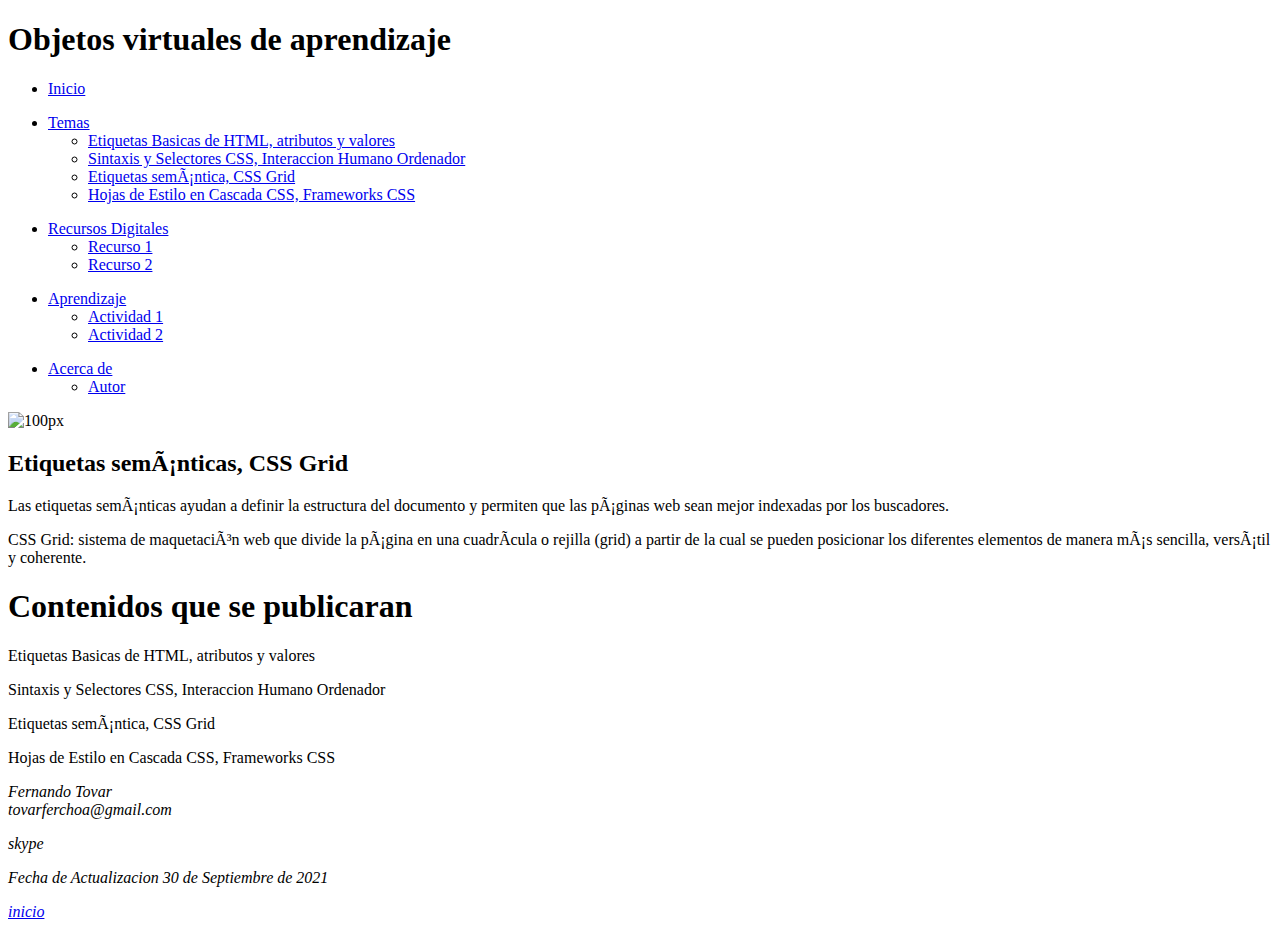
==== desing.html @ 3841361e "Add files via upload" ====
<!DOCTYPE html>
<html lang=”en”>
<head>
    <meta charset=”UTF-8″ />
    <!--<link rel="stylesheet" href="estilos.css">-->
    
</head>
<body>
    <header>
        <h1>Objetos virtuales de aprendizaje</h1>
   
<nav>
    <ul>

    <p><li><a href="/es">Inicio</a></li></p>
    <li><a href="/es">Temas</a>
    <ul>
        <li><a href="/es">Etiquetas Basicas de HTML, atributos y valores</a></li>
        <li><a href="/es">Sintaxis y Selectores CSS, Interaccion Humano Ordenador</a></li>
        <li><a href="/es">Etiquetas semántica, CSS Grid</a></li>
        <li><a href="/es">Hojas de Estilo en Cascada CSS, Frameworks CSS</a></li>
        
    </ul></li>

    <p><li><a href="/es">Recursos Digitales</a>
    <ul>
        <li><a href="/es">Recurso 1</a></li>
        <li><a href="/es">Recurso 2</a></li></p>
        
    </ul></li>

    <p><li><a href="/es">Aprendizaje</a>
    <ul>
        <li><a href="/es">Actividad 1</a></li>
        <li><a href="/es">Actividad 2</a></li></p>
        
    </ul></li>

    <p><li><a href="/es">Acerca de</a></li>
    <ul>
        <li><a href="/es">Autor</a></li></p>
        
        
    </ul>
    
    </ul>
</nav>
</header>
<img src="C:\Users\Soporte_Sistemas\Documents\GitHub\DWS-FernandoTovar\fase2\mockup.jpg" alt="100px">
<section>
    <h2>Etiquetas semánticas, CSS Grid</h2>
    <p>Las etiquetas semánticas ayudan a definir la estructura del documento y permiten que las páginas web sean mejor indexadas por los buscadores.</p>
    <p>CSS Grid: sistema de maquetación web que divide la página en una cuadrícula o rejilla (grid) a partir de la cual se pueden posicionar los diferentes elementos de manera más sencilla, versátil y coherente.</p>
</section>
    <article>
        <h1>Contenidos que se publicaran</h1>
        <p>Etiquetas Basicas de HTML, atributos y valores</p>
        <p>Sintaxis y Selectores CSS, Interaccion Humano Ordenador</p>
        <p>Etiquetas semántica, CSS Grid</p>
        <p>Hojas de Estilo en Cascada CSS, Frameworks CSS</p>
            
    </article>

    <footer>
        <address>Fernando Tovar<br />
        tovarferchoa@gmail.com
        <p>skype</p>
        <p>Fecha de Actualizacion 30 de Septiembre de 2021</p>
        <p><a href="index.html">inicio</a></p>
    </address>
    </footer>


     </body>
</html>
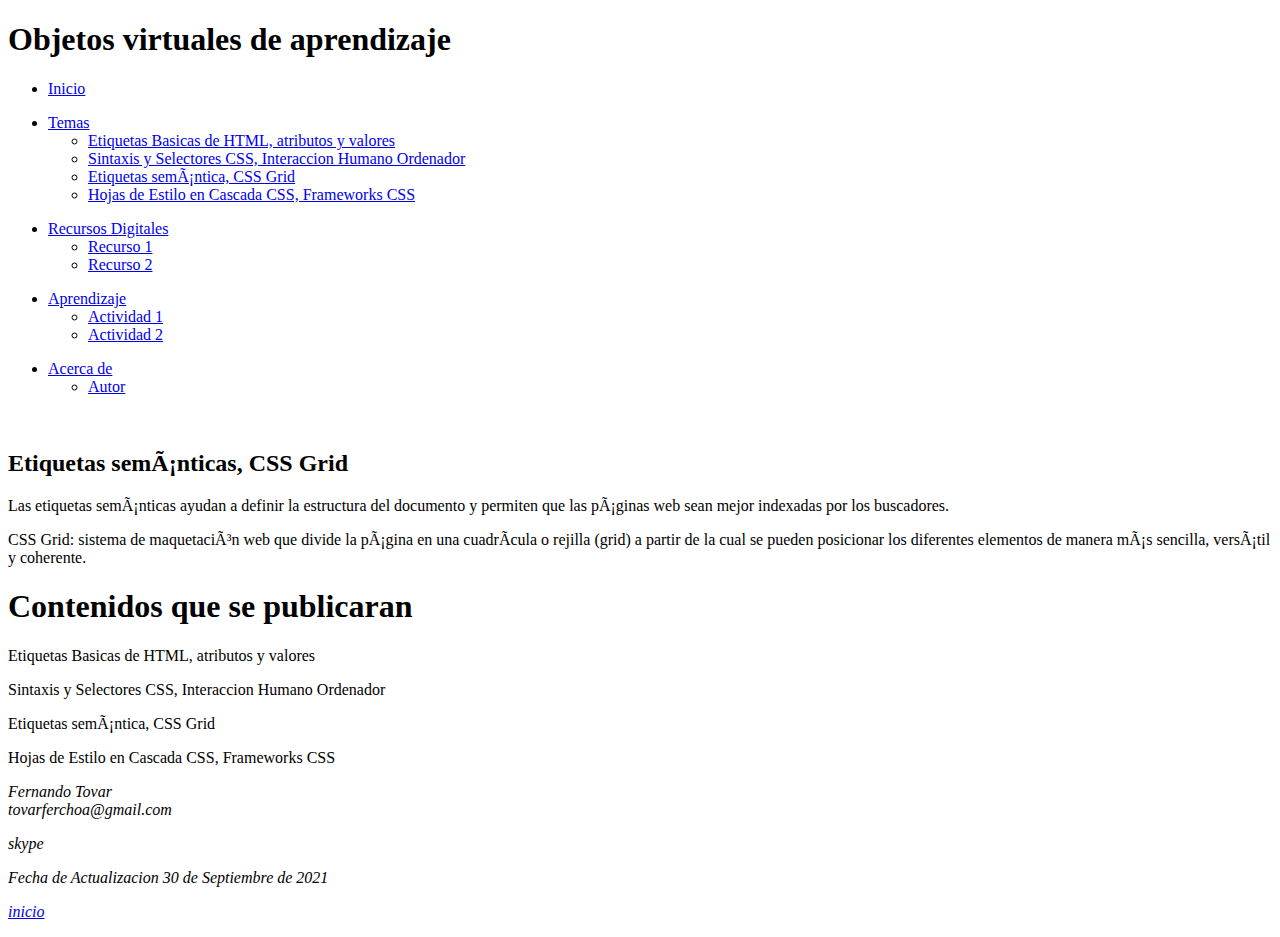
==== commit 6c4d0a90: "Add files via upload" ====
--- a/desing.html
+++ b/desing.html
@@ -46,7 +46,7 @@
     </ul>
 </nav>
 </header>
-<img src="C:\Users\Soporte_Sistemas\Documents\GitHub\DWS-FernandoTovar\fase2\mockup.jpg" alt="100px">
+<img src="C:\Users\Soporte_Sistemas\Documents\GitHub\DWS-FernandoTovar\fase2\imagen.JPG" alt="">
 <section>
     <h2>Etiquetas semánticas, CSS Grid</h2>
     <p>Las etiquetas semánticas ayudan a definir la estructura del documento y permiten que las páginas web sean mejor indexadas por los buscadores.</p>
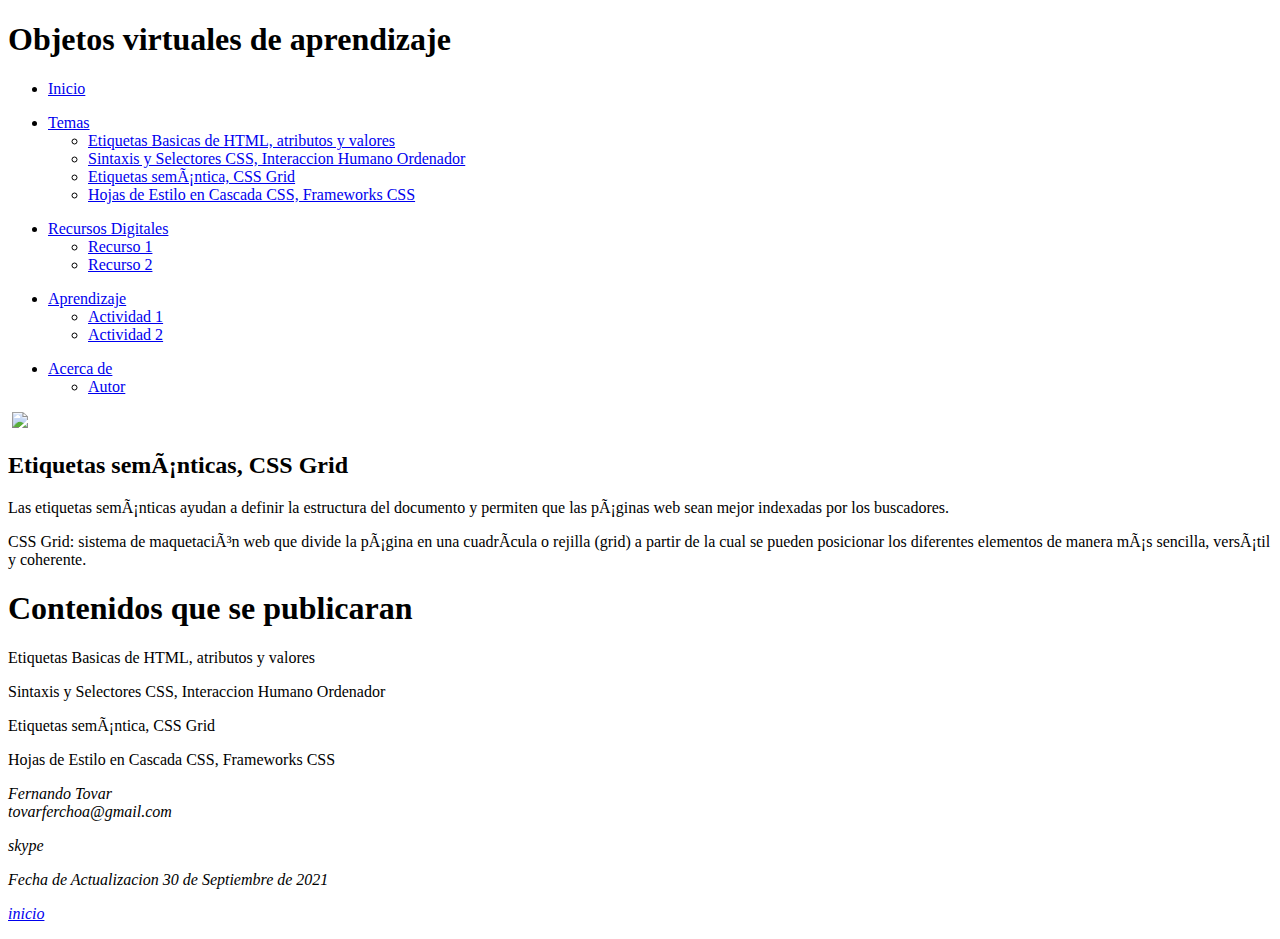
==== commit 828e93ed: "Add files via upload" ====
--- a/desing.html
+++ b/desing.html
@@ -46,7 +46,8 @@
     </ul>
 </nav>
 </header>
-<img src="C:\Users\Soporte_Sistemas\Documents\GitHub\DWS-FernandoTovar\fase2\imagen.JPG" alt="">
+<img src="C:\Users\Soporte_Sistemas\Documents\GitHub\DWS-FernandoTovar\fase2\imagen.jpg" alt="">
+<img src="imagen.jpg"/>
 <section>
     <h2>Etiquetas semánticas, CSS Grid</h2>
     <p>Las etiquetas semánticas ayudan a definir la estructura del documento y permiten que las páginas web sean mejor indexadas por los buscadores.</p>
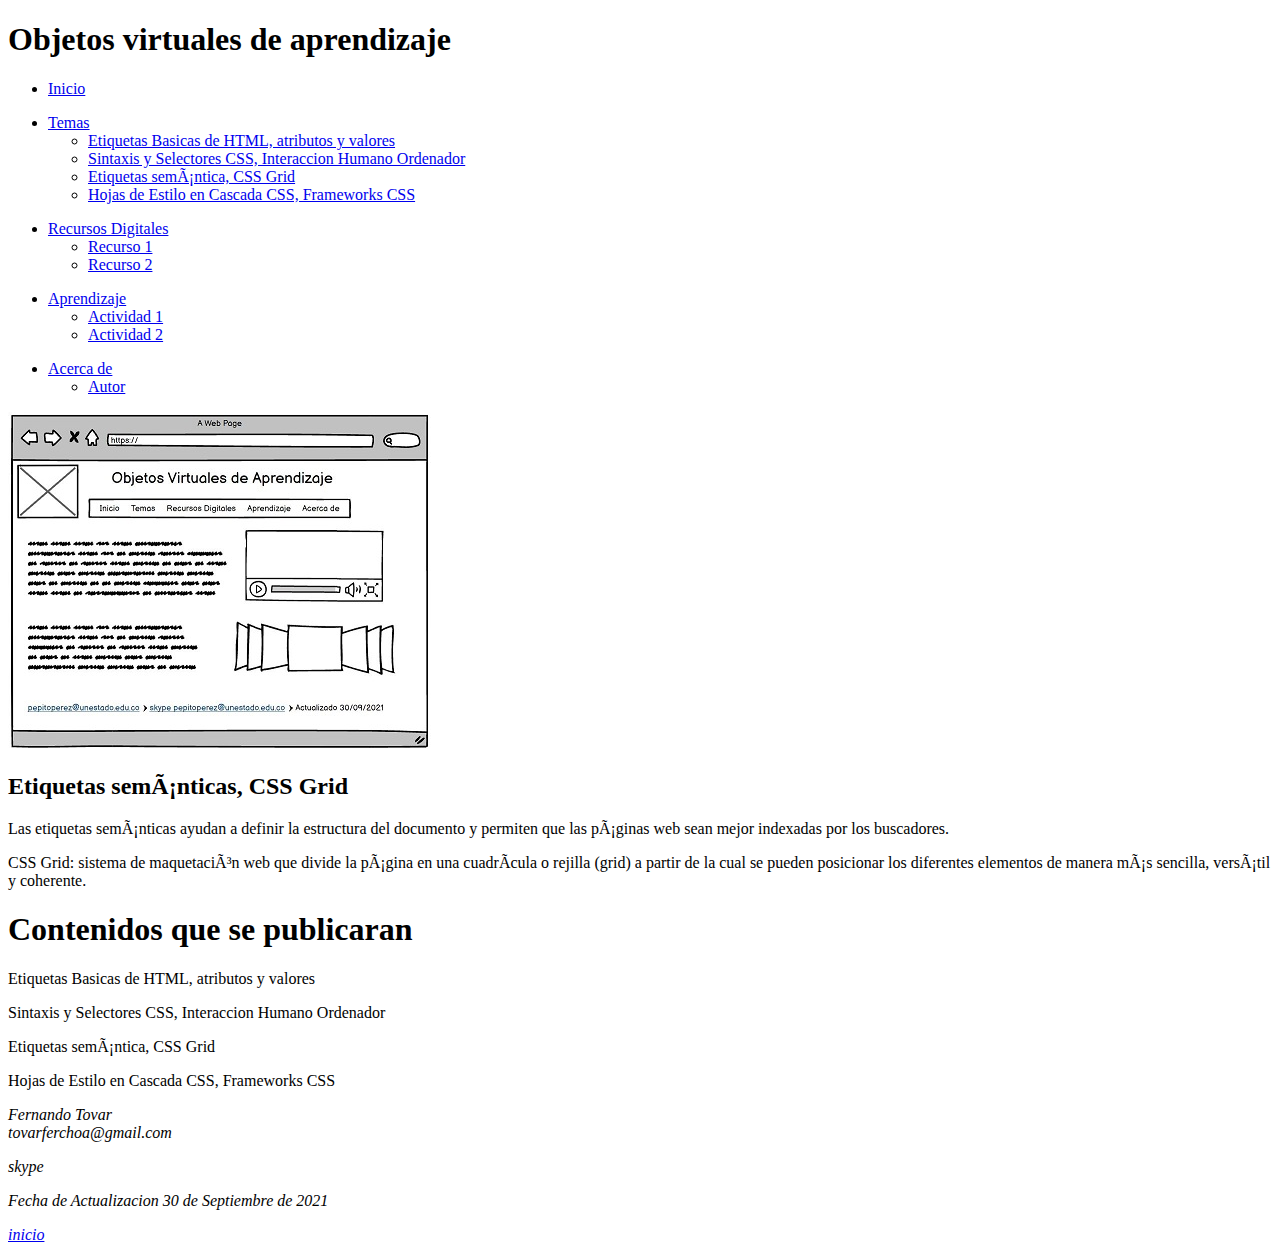
==== commit 4284859b: "segunda actualizacion" ====
--- a/desing.html
+++ b/desing.html
@@ -1,76 +1,75 @@
-<!DOCTYPE html>
-<html lang=”en”>
-<head>
-    <meta charset=”UTF-8″ />
-    <!--<link rel="stylesheet" href="estilos.css">-->
-    
-</head>
-<body>
-    <header>
-        <h1>Objetos virtuales de aprendizaje</h1>
-   
-<nav>
-    <ul>
-
-    <p><li><a href="/es">Inicio</a></li></p>
-    <li><a href="/es">Temas</a>
-    <ul>
-        <li><a href="/es">Etiquetas Basicas de HTML, atributos y valores</a></li>
-        <li><a href="/es">Sintaxis y Selectores CSS, Interaccion Humano Ordenador</a></li>
-        <li><a href="/es">Etiquetas semántica, CSS Grid</a></li>
-        <li><a href="/es">Hojas de Estilo en Cascada CSS, Frameworks CSS</a></li>
-        
-    </ul></li>
-
-    <p><li><a href="/es">Recursos Digitales</a>
-    <ul>
-        <li><a href="/es">Recurso 1</a></li>
-        <li><a href="/es">Recurso 2</a></li></p>
-        
-    </ul></li>
-
-    <p><li><a href="/es">Aprendizaje</a>
-    <ul>
-        <li><a href="/es">Actividad 1</a></li>
-        <li><a href="/es">Actividad 2</a></li></p>
-        
-    </ul></li>
-
-    <p><li><a href="/es">Acerca de</a></li>
-    <ul>
-        <li><a href="/es">Autor</a></li></p>
-        
-        
-    </ul>
-    
-    </ul>
-</nav>
-</header>
-<img src="C:\Users\Soporte_Sistemas\Documents\GitHub\DWS-FernandoTovar\fase2\imagen.jpg" alt="">
-<img src="imagen.jpg"/>
-<section>
-    <h2>Etiquetas semánticas, CSS Grid</h2>
-    <p>Las etiquetas semánticas ayudan a definir la estructura del documento y permiten que las páginas web sean mejor indexadas por los buscadores.</p>
-    <p>CSS Grid: sistema de maquetación web que divide la página en una cuadrícula o rejilla (grid) a partir de la cual se pueden posicionar los diferentes elementos de manera más sencilla, versátil y coherente.</p>
-</section>
-    <article>
-        <h1>Contenidos que se publicaran</h1>
-        <p>Etiquetas Basicas de HTML, atributos y valores</p>
-        <p>Sintaxis y Selectores CSS, Interaccion Humano Ordenador</p>
-        <p>Etiquetas semántica, CSS Grid</p>
-        <p>Hojas de Estilo en Cascada CSS, Frameworks CSS</p>
-            
-    </article>
-
-    <footer>
-        <address>Fernando Tovar<br />
-        tovarferchoa@gmail.com
-        <p>skype</p>
-        <p>Fecha de Actualizacion 30 de Septiembre de 2021</p>
-        <p><a href="index.html">inicio</a></p>
-    </address>
-    </footer>
-
-
-     </body>
-</html>
+<!DOCTYPE html>
+<html lang=”en”>
+<head>
+    <meta charset=”UTF-8″ />
+    <!--<link rel="stylesheet" href="estilos.css">-->
+    
+</head>
+<body>
+    <header>
+        <h1>Objetos virtuales de aprendizaje</h1>
+   
+<nav>
+    <ul>
+
+    <p><li><a href="/es">Inicio</a></li></p>
+    <li><a href="/es">Temas</a>
+    <ul>
+        <li><a href="/es">Etiquetas Basicas de HTML, atributos y valores</a></li>
+        <li><a href="/es">Sintaxis y Selectores CSS, Interaccion Humano Ordenador</a></li>
+        <li><a href="/es">Etiquetas semántica, CSS Grid</a></li>
+        <li><a href="/es">Hojas de Estilo en Cascada CSS, Frameworks CSS</a></li>
+        
+    </ul></li>
+
+    <p><li><a href="/es">Recursos Digitales</a>
+    <ul>
+        <li><a href="/es">Recurso 1</a></li>
+        <li><a href="/es">Recurso 2</a></li></p>
+        
+    </ul></li>
+
+    <p><li><a href="/es">Aprendizaje</a>
+    <ul>
+        <li><a href="/es">Actividad 1</a></li>
+        <li><a href="/es">Actividad 2</a></li></p>
+        
+    </ul></li>
+
+    <p><li><a href="/es">Acerca de</a></li>
+    <ul>
+        <li><a href="/es">Autor</a></li></p>
+        
+        
+    </ul>
+    
+    </ul>
+</nav>
+</header>
+<img src="imagen.jpg"/>
+<section>
+    <h2>Etiquetas semánticas, CSS Grid</h2>
+    <p>Las etiquetas semánticas ayudan a definir la estructura del documento y permiten que las páginas web sean mejor indexadas por los buscadores.</p>
+    <p>CSS Grid: sistema de maquetación web que divide la página en una cuadrícula o rejilla (grid) a partir de la cual se pueden posicionar los diferentes elementos de manera más sencilla, versátil y coherente.</p>
+</section>
+    <article>
+        <h1>Contenidos que se publicaran</h1>
+        <p>Etiquetas Basicas de HTML, atributos y valores</p>
+        <p>Sintaxis y Selectores CSS, Interaccion Humano Ordenador</p>
+        <p>Etiquetas semántica, CSS Grid</p>
+        <p>Hojas de Estilo en Cascada CSS, Frameworks CSS</p>
+            
+    </article>
+
+    <footer>
+        <address>Fernando Tovar<br />
+        tovarferchoa@gmail.com
+        <p>skype</p>
+        <p>Fecha de Actualizacion 30 de Septiembre de 2021</p>
+        <p><a href="index.html">inicio</a></p>
+    </address>
+    </footer>
+
+
+     </body>
+</html>
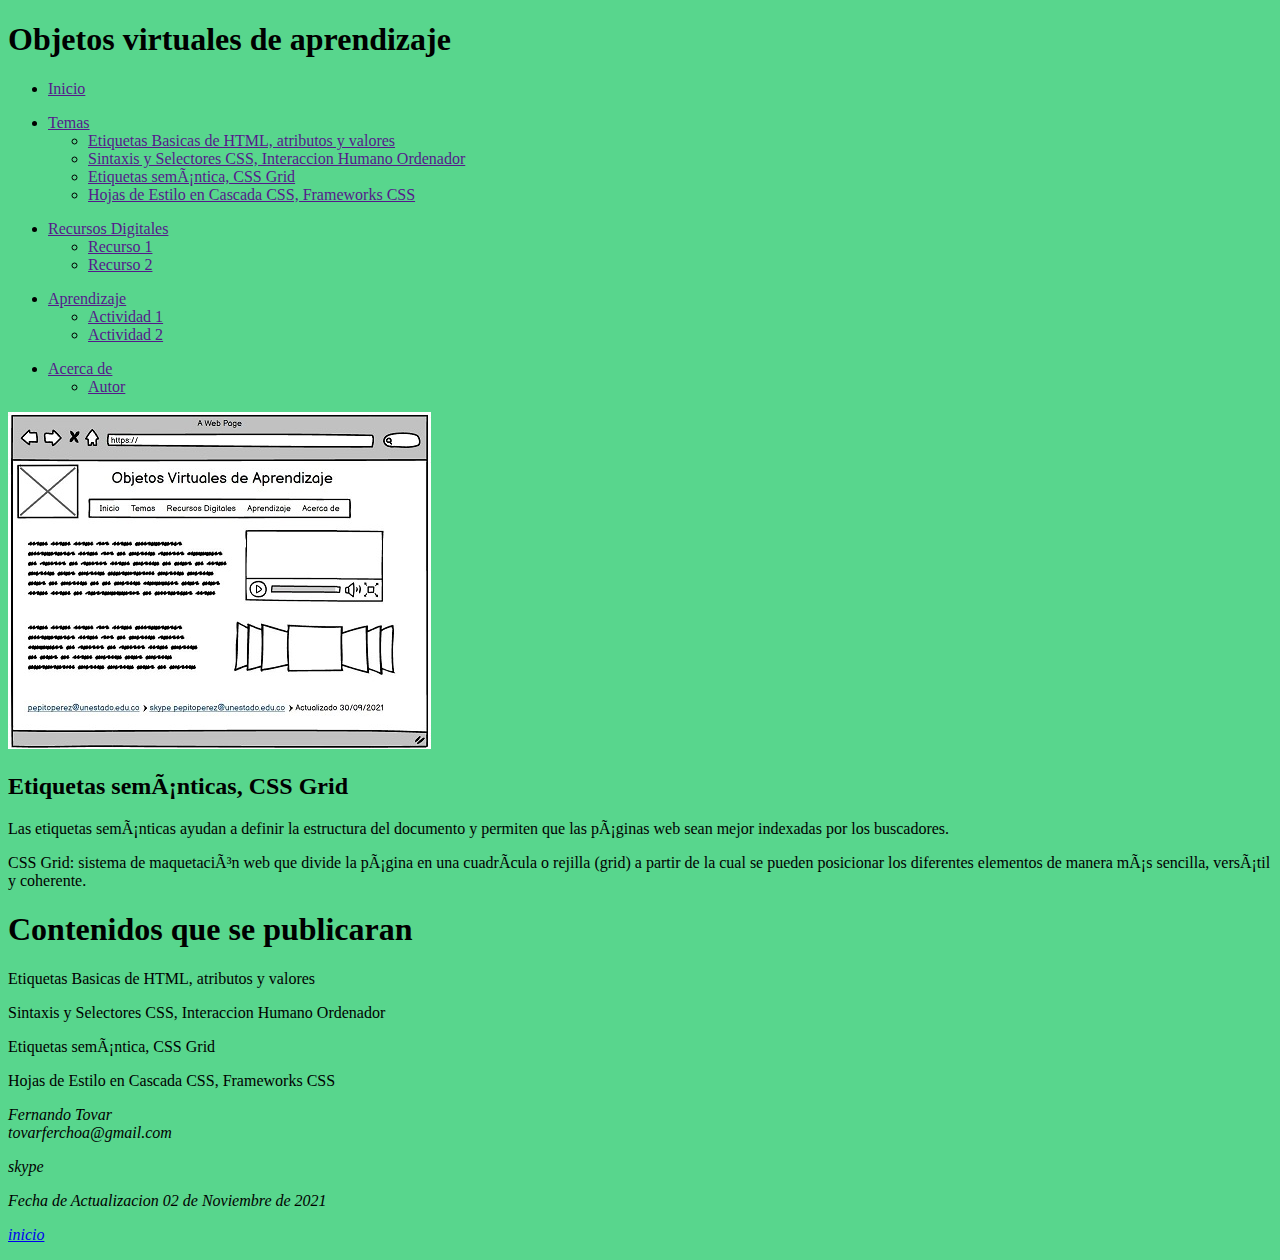
==== commit 5aa0938e: "tercera actualizacion" ====
--- a/desing.html
+++ b/desing.html
@@ -6,39 +6,40 @@
     
 </head>
 <body>
+    <body bgcolor="#58D68D">
     <header>
         <h1>Objetos virtuales de aprendizaje</h1>
    
 <nav>
     <ul>
 
-    <p><li><a href="/es">Inicio</a></li></p>
-    <li><a href="/es">Temas</a>
+    <p><li><a href="">Inicio</a></li></p>
+    <li><a href="">Temas</a>
     <ul>
-        <li><a href="/es">Etiquetas Basicas de HTML, atributos y valores</a></li>
-        <li><a href="/es">Sintaxis y Selectores CSS, Interaccion Humano Ordenador</a></li>
-        <li><a href="/es">Etiquetas semántica, CSS Grid</a></li>
-        <li><a href="/es">Hojas de Estilo en Cascada CSS, Frameworks CSS</a></li>
+        <li><a href="">Etiquetas Basicas de HTML, atributos y valores</a></li>
+        <li><a href="">Sintaxis y Selectores CSS, Interaccion Humano Ordenador</a></li>
+        <li><a href="">Etiquetas semántica, CSS Grid</a></li>
+        <li><a href="">Hojas de Estilo en Cascada CSS, Frameworks CSS</a></li>
         
     </ul></li>
 
-    <p><li><a href="/es">Recursos Digitales</a>
+    <p><li><a href="">Recursos Digitales</a>
     <ul>
-        <li><a href="/es">Recurso 1</a></li>
-        <li><a href="/es">Recurso 2</a></li></p>
+        <li><a href="">Recurso 1</a></li>
+        <li><a href="">Recurso 2</a></li></p>
         
     </ul></li>
 
-    <p><li><a href="/es">Aprendizaje</a>
+    <p><li><a href="">Aprendizaje</a>
     <ul>
-        <li><a href="/es">Actividad 1</a></li>
-        <li><a href="/es">Actividad 2</a></li></p>
+        <li><a href="">Actividad 1</a></li>
+        <li><a href="">Actividad 2</a></li></p>
         
     </ul></li>
 
-    <p><li><a href="/es">Acerca de</a></li>
+    <p><li><a href="">Acerca de</a></li>
     <ul>
-        <li><a href="/es">Autor</a></li></p>
+        <li><a href="">Autor</a></li></p>
         
         
     </ul>
@@ -65,7 +66,7 @@
         <address>Fernando Tovar<br />
         tovarferchoa@gmail.com
         <p>skype</p>
-        <p>Fecha de Actualizacion 30 de Septiembre de 2021</p>
+        <p>Fecha de Actualizacion 02 de Noviembre de 2021</p>
         <p><a href="index.html">inicio</a></p>
     </address>
     </footer>
